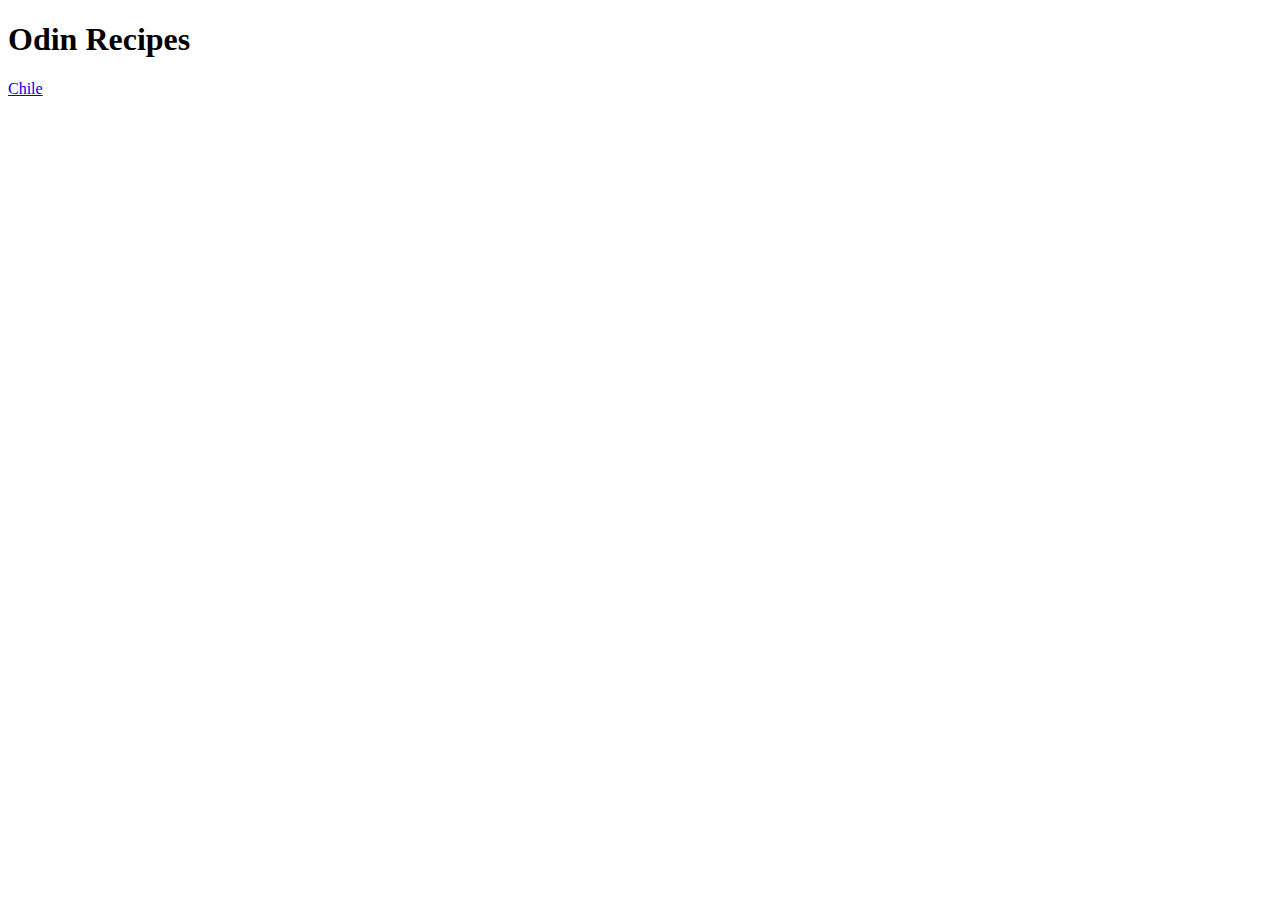
==== index.html @ 2af168e9 "added link to chile recipe html" ====
<!DOCTYPE html>
<html lang="en">
<head>
    <meta charset="UTF-8">
    <meta http-equiv="X-UA-Compatible" content="IE=edge">
    <meta name="viewport" content="width=device-width, initial-scale=1.0">
    <title>Document</title>
</head>
<body>
    <h1>Odin Recipes</h1>
    <a href="./recipes/chile.html">Chile</a>
    
</body>
</html>
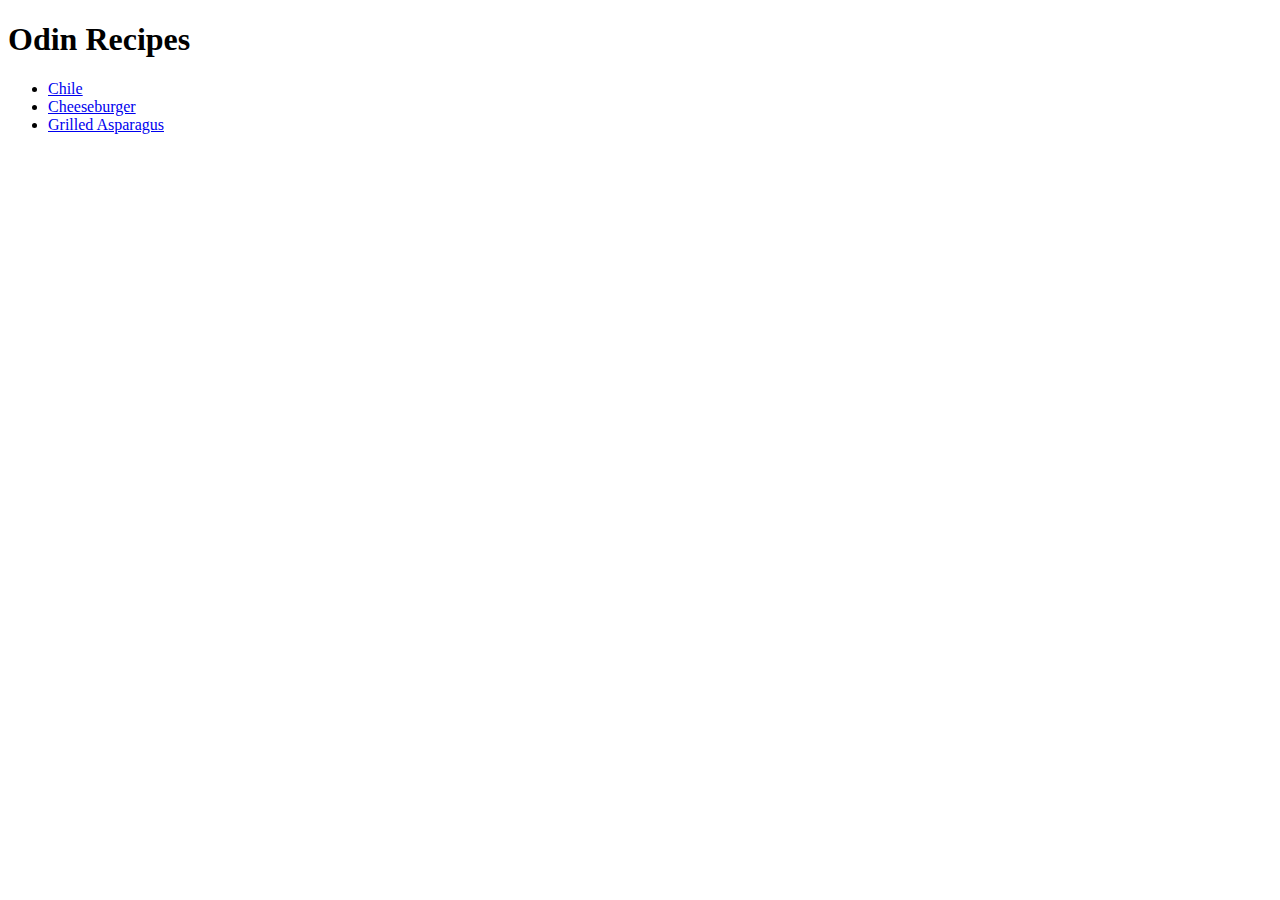
==== commit 82d8ec42: "fixed a few typos in index.html and grilled-asparagus.html" ====
--- a/index.html
+++ b/index.html
@@ -8,7 +8,11 @@
 </head>
 <body>
     <h1>Odin Recipes</h1>
-    <a href="./recipes/chile.html">Chile</a>
+    <ul>
+      <li><a href="./recipes/chile.html">Chile</a></li>
+      <li><a href="./recipes/cheeseburger.html">Cheeseburger</a></li>
+      <li><a href="./recipes/grilled-asparagus.html">Grilled Asparagus</a></li>
+    </ul>
     
 </body>
 </html>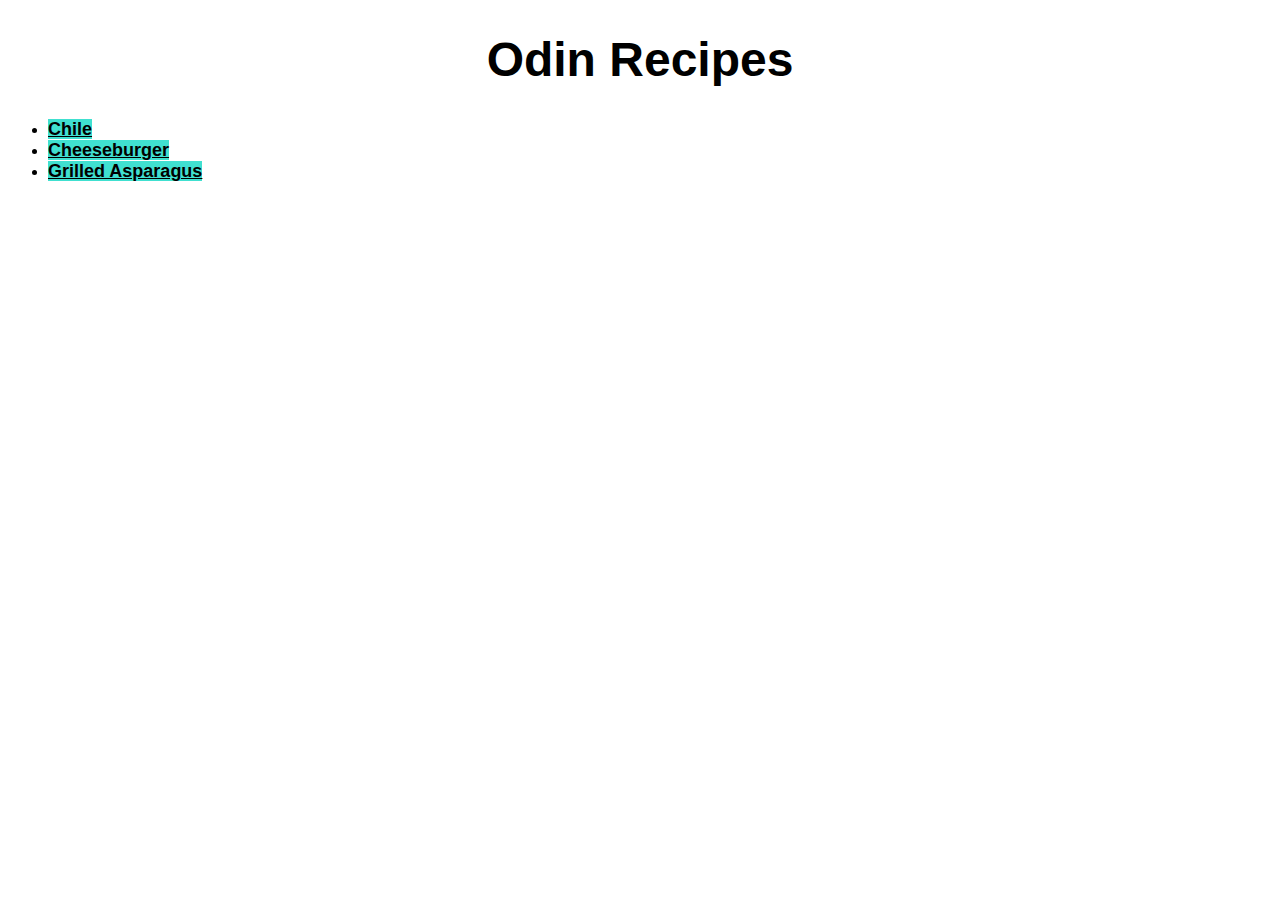
==== commit 603aea03: "Updated the recipes stuff, particularly the chile page" ====
--- a/index.html
+++ b/index.html
@@ -4,14 +4,15 @@
     <meta charset="UTF-8">
     <meta http-equiv="X-UA-Compatible" content="IE=edge">
     <meta name="viewport" content="width=device-width, initial-scale=1.0">
+    <link rel="stylesheet" href="./css/style.css"> 
     <title>Document</title>
 </head>
 <body>
     <h1>Odin Recipes</h1>
     <ul>
-      <li><a href="./recipes/chile.html">Chile</a></li>
-      <li><a href="./recipes/cheeseburger.html">Cheeseburger</a></li>
-      <li><a href="./recipes/grilled-asparagus.html">Grilled Asparagus</a></li>
+      <li><a id= "chile" href="./recipes/chile.html">Chile</a></li>
+      <li><a id="cheeseburger" href="./recipes/cheeseburger.html">Cheeseburger</a></li>
+      <li><a id="grilled-asparagus" href="./recipes/grilled-asparagus.html">Grilled Asparagus</a></li>
     </ul>
     
 </body>
--- a/css/style.css
+++ b/css/style.css
@@ -0,0 +1,34 @@
+* { 
+    box-sizing: border-box;
+    font-family:'Franklin Gothic Medium', 'Arial Narrow', Arial, sans-serif}
+
+
+h1 {
+    font-size: 3rem;
+    text-align: center;
+
+}
+
+
+
+#chile, #cheeseburger, #grilled-asparagus {
+
+    background-color: turquoise;
+    color:black;
+    font-weight: bold;
+    font-size: large;
+}
+
+#chile:hover {
+
+    color:orange;
+}
+
+#cheeseburger:hover {
+    color: blueviolet;
+}
+
+
+#grilled-asparagus:hover {
+    color: green;
+}
